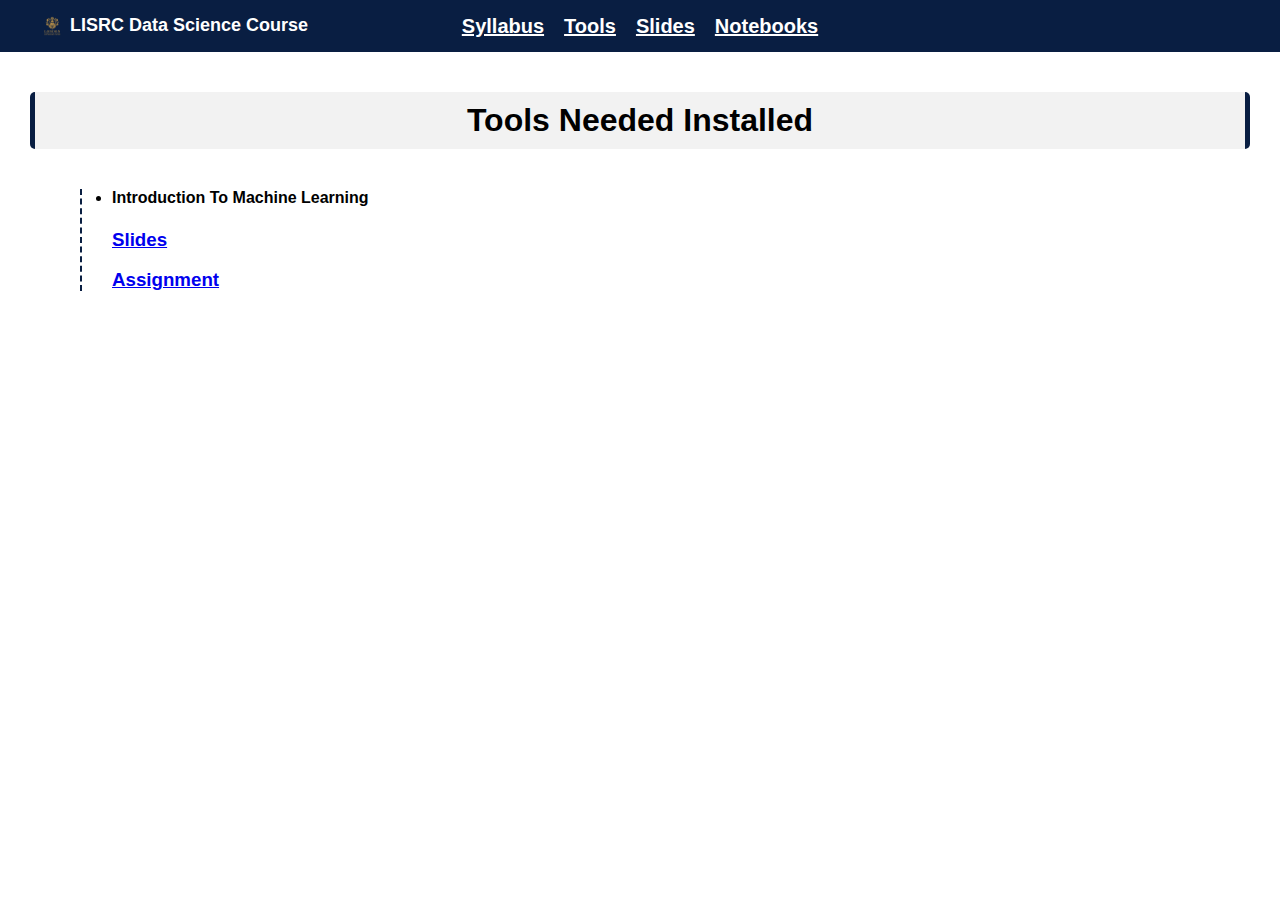
==== slides.html @ b64be9e5 "." ====
<!DOCTYPE html>
<html lang="en">
<head>
    <meta charset="UTF-8">
    <meta http-equiv="X-UA-Compatible" content="IE=edge">
    <meta name="viewport" content="width=device-width, initial-scale=1.0">
    <title>Tools</title>
    <script src="navbar.js"></script>
    <link rel="stylesheet" href="index.css">
    <link rel="stylesheet" href="navbar.css">

</head>
<body>
    <script>
        document.body.append(createNavbar())
    </script>

    <h1>Tools Needed Installed</h1>

    <ul>
        <li>
            <h4>Introduction To Machine Learning</h4>
            <h3><a href="https://www.canva.com/design/DAFtTsGE0Yo/CmSKFG9U2h-0XbkUlxofbQ/view#43" target="_blank">Slides</a></h3>
            <h3><a href="https://forms.gle/Y5CYCNxx2jqGPWRC6" target="_blank">Assignment</a></h3>
        </li>
    </ul>

</body>
</html>
---- index.css ----
:root{
    --main-color:#091E42;
}

body {
    font-family: Arial, sans-serif;
    margin: 0;
    margin-bottom: 100px;
  }
  h1{
    background-color: #f2f2f2;
    border-left: 5px solid var(--main-color);
    border-right: 5px solid var(--main-color);
    padding: 10px;
    border-radius: 5px;
    text-align: center;
    margin: 40px 30px;
  }
  h2 {
    background-color: #f2f2f2;
    border-left: 5px solid var(--main-color);
    padding: 10px;
    border-radius: 5px;
    margin: 40px;
    cursor: pointer; /* Add a pointer cursor to indicate interactivity */
  }
  ul {
    list-style-type: none;
    padding-left: 0;
    /* display: none; */
    margin: 10px 80px;
    border-left: 2px dashed var(--main-color);
  }
  li {
    margin-bottom: 15px;
    margin-left: 30px;
  }
  ul ul {
    list-style-type: circle;
    margin-left: 20px;
    padding-left: 10px;
  }
  ul > li{
      list-style-type: disc;
  }
  h2{
      display: flex;
      justify-content: space-between;
      padding-right: 20px;
  }
  h2 span{
      background-color: var(--main-color);
      color: white;
      border: 1px solid var(--main-color);
      padding: 0px 5px;
      border-radius: 5px;
      height: 25px;
  }
---- navbar.css ----
.navbar {
  display: flex;
  justify-content: space-between;
  align-items: center;
  background-color: #091E42;
  color: white;
  font-weight: bold;
  font-size: 20px;
  padding: 10px 20px;
  /* border: 2px solid white; */
}

.navbar a{
  color: white;

}

.logo-img{
  /* border: 1px solid; */
  /* height: ; */
}
.logo-and-name{
  color: var(--label-color);
  font-weight: bold;
  font-size: large;
  display: flex;
  gap: 5px;
  /* border-bottom: 3px solid; */
  padding: 5px 20px;
  /* border-bottom-left-radius: 2pc; */
  /* border-bottom-right-radius: 2pc; */
  cursor: pointer;
  /* margin-bottom: 15px; */
}

.logo-and-name > *{
  cursor: pointer;
}

.nav-items-container {
  flex: 1;
  display: flex;
  justify-content: center;
  gap: 20px;
  align-items: center;
  position: absolute;
  left: 50%;
  transform: translateX(-50%);
  /* padding-top: 5px; */
}

.profile-label-contianer {
  display: flex;
  justify-content: space-between;
  gap: 10px;
  align-items: center;
  padding: 0;
}

.menu-button{
  background-color: transparent;
  border-radius: 5px;
  display: none;
  cursor: pointer;
}
.menu-button:active{
  background-color: rgba(50, 149, 116, 0.57);
}

/* @media (max-width:800px) {
  .nav-items-container, .profile-label-contianer{
    display: none;
  }
  .menu-button{
    display: block;
  }

} */
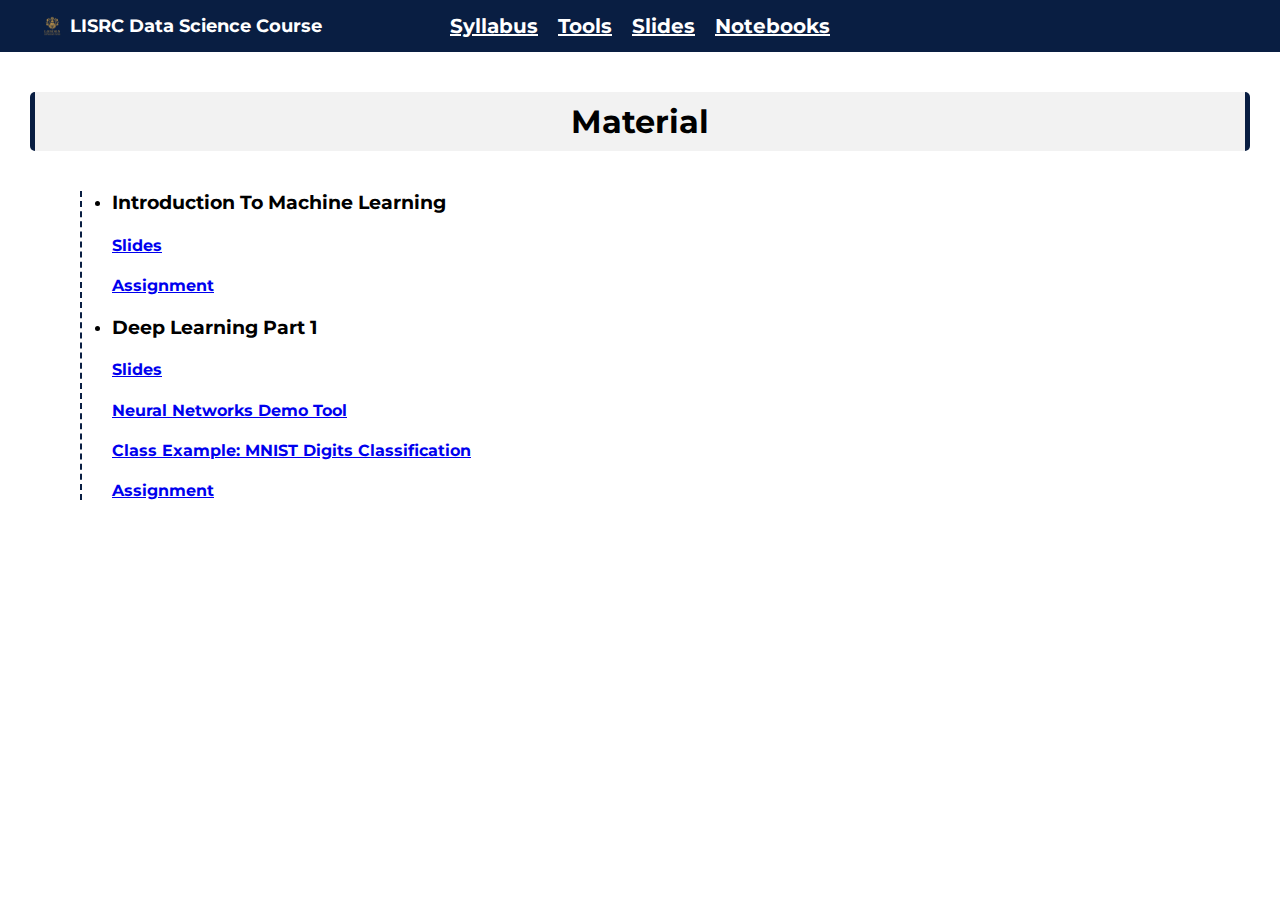
==== commit 08327c8d: "." ====
--- a/slides.html
+++ b/slides.html
@@ -8,6 +8,8 @@
     <script src="navbar.js"></script>
     <link rel="stylesheet" href="index.css">
     <link rel="stylesheet" href="navbar.css">
+    <link href="https://fonts.googleapis.com/css?family=Montserrat" rel="stylesheet">
+
 
 </head>
 <body>
@@ -15,13 +17,21 @@
         document.body.append(createNavbar())
     </script>
 
-    <h1>Tools Needed Installed</h1>
+    <h1>Material</h1>
 
     <ul>
         <li>
-            <h4>Introduction To Machine Learning</h4>
-            <h3><a href="https://www.canva.com/design/DAFtTsGE0Yo/CmSKFG9U2h-0XbkUlxofbQ/view#43" target="_blank">Slides</a></h3>
-            <h3><a href="https://forms.gle/Y5CYCNxx2jqGPWRC6" target="_blank">Assignment</a></h3>
+            <h3>Introduction To Machine Learning</h3>
+            <h4><a href="https://www.canva.com/design/DAFtTsGE0Yo/CmSKFG9U2h-0XbkUlxofbQ/view#43" target="_blank">Slides</a></h4>
+            <h4><a href="https://forms.gle/Y5CYCNxx2jqGPWRC6" target="_blank">Assignment</a></h4>
+        </li>
+
+        <li>
+            <h3>Deep Learning Part 1</h3>
+            <h4><a href="https://www.canva.com/design/DAFtltu0kyU/aFIRpM5t1Ta0-Q5pgaesxw/view" target="_blank">Slides</a></h4>
+            <h4><a href="https://playground.tensorflow.org/">Neural Networks Demo Tool</a></h4>
+            <h4><a href="https://www.kaggle.com/code/mohammedobeidat/mnist-digits-classification/notebook?scriptVersionId=142326914">Class Example: MNIST Digits Classification</a></h4>
+            <h4><a href="https://www.kaggle.com/code/mohammedobeidat/deep-learning-assignment-cifar10-dataset" target="_blank">Assignment</a></h4>
         </li>
     </ul>
 
--- a/index.css
+++ b/index.css
@@ -3,7 +3,7 @@
 }
 
 body {
-    font-family: Arial, sans-serif;
+    font-family: 'Montserrat';
     margin: 0;
     margin-bottom: 100px;
   }
